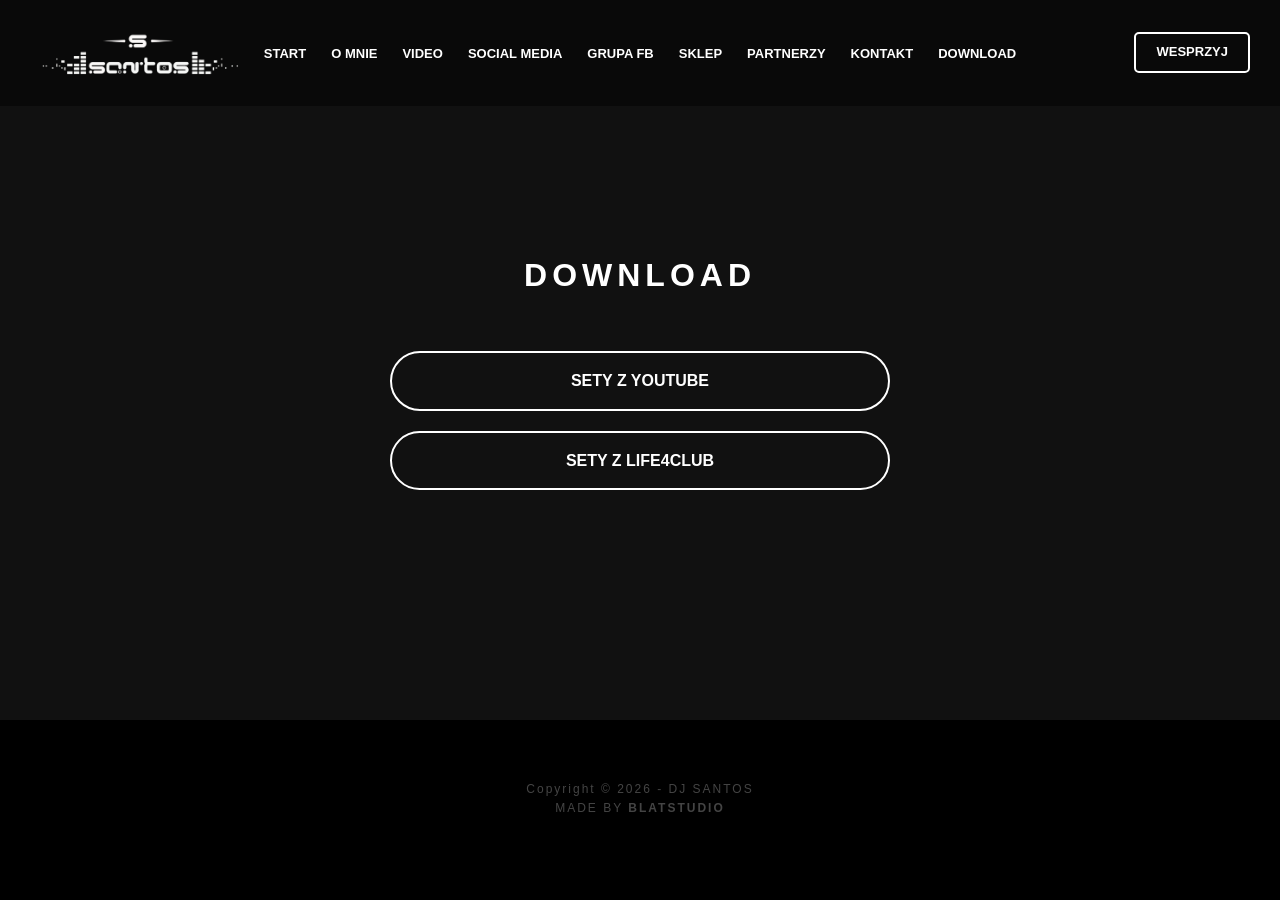
==== download.html @ 376c6290 "Add files via upload" ====
<!DOCTYPE html>
<html lang="pl">
<head>
    <meta charset="UTF-8">
    <meta name="viewport" content="width=device-width, initial-scale=1.0">
    <title>DJ Santos - Download</title>
    <link rel="stylesheet" href="https://cdnjs.cloudflare.com/ajax/libs/font-awesome/6.0.0/css/all.min.css">
    <link rel="stylesheet" href="style.css">
    <link rel="icon" type="image/png" href="img/logoicon.png">
</head>
<body>

    <div id="preloader">
        <img src="img/logo.png" alt="Logo" class="loader-logo">
    </div>

    <nav>
        <div class="nav-container">
            <div class="nav-left">
                <a href="index.html#hero"><img src="img/logo.png" alt="DJ Santos Logo" class="nav-logo"></a>
            </div>
            
            <button class="menu-toggle" aria-label="Otwórz menu">
                <i class="fa-solid fa-bars"></i>
            </button>

            <ul class="nav-links">
                <li class="mobile-only">
                    <img src="img/logo2.png" alt="DJ Santos Logo" class="mobile-menu-logo">
                </li>
                
                <li><a href="index.html">Start</a></li>
                <li><a href="index.html#o-mnie">O mnie</a></li>
                <li><a href="index.html#video">Video</a></li>
                <li><a href="index.html#social-media">Social Media</a></li>
                <li><a href="index.html#grupa-fb">Grupa FB</a></li>
                <li><a href="index.html#sklep">Sklep</a></li>
                <li><a href="index.html#partnerzy">Partnerzy</a></li>
                <li><a href="index.html#kontakt">Kontakt</a></li>
                <li><a href="download.html">Download</a></li>
                
                <li class="mobile-only">
                    <a href="https://www.paymedia.pl/santos" class="btn-donate-nav" target="_blank">Wesprzyj</a>
                </li>
                
                <li class="mobile-only">
                    <a href="https://www.youtube.com/@santosmix/" target="_blank" class="btn-live-mobile">SPRAWDŹ YOUTUBE</a>
                </li>
            </ul>

            <div class="nav-right-desktop">
                <a href="https://www.paymedia.pl/santos" class="btn-donate-nav" target="_blank">Wesprzyj</a>
            </div>
        </div>
    </nav>

    <section id="download" style="padding-top: 150px; padding-bottom: 100px; min-height: 80vh; background-color: #111;">
        <div class="container">
            <h2 class="section-title">DOWNLOAD</h2>
            
            <div style="display: flex; flex-direction: column; align-items: center; gap: 20px; max-width: 500px; margin: 0 auto;">
                
                <a href="downloadyt.html" class="btn-buy" style="width: 100%; justify-content: center; text-decoration: none;">SETY Z YOUTUBE</a>
                <a href="downloadl4c.html" class="btn-buy" style="width: 100%; justify-content: center; text-decoration: none;">SETY Z LIFE4CLUB</a>

            </div>
        </div>
    </section>

    <footer>
        <p>Copyright &copy; 2026 - DJ SANTOS</p>
        <p>MADE BY <a href="https://blatstudio.pl/" target="_blank" class="footer-link"><span class="part-blat">BLAT</span><span class="part-studio">STUDIO</span></a></p>
    </footer>

    <script src="script.js"></script>
</body>
</html>
---- style.css ----
* {
    margin: 0;
    padding: 0;
    box-sizing: border-box;
}

body {
    font-family: 'Arial', sans-serif;
    background-color: #000000;
    color: #ffffff;
    line-height: 1.6;
    scroll-behavior: smooth;
    overflow-x: hidden;
}

#preloader {
    position: fixed;
    top: 0;
    left: 0;
    width: 100%;
    height: 100vh;
    background-color: #000;
    display: flex;
    justify-content: center;
    align-items: center;
    z-index: 9999;
    transition: opacity 0.5s ease, visibility 0.5s ease;
}

.loader-logo {
    width: 250px;
    animation: pulse 2s infinite ease-in-out;
}

@keyframes pulse {
    0% { transform: scale(0.9); opacity: 0.7; }
    50% { transform: scale(1); opacity: 1; }
    100% { transform: scale(0.9); opacity: 0.7; }
}

nav {
    position: fixed;
    top: 0;
    width: 100%;
    background: rgba(8, 8, 8, 0.8); 
    padding: 25px 0; 
    z-index: 1000;
    border-bottom: 1px solid rgba(255, 255, 255, 0);
    backdrop-filter: blur(0px);
    transition: all 0.4s ease;
}

nav.nav-scrolled {
    background: rgba(0, 0, 0, 0.8); 
    padding: 15px 0; 
    border-bottom: 1px solid rgba(255, 255, 255, 0.1);
    backdrop-filter: blur(10px);
}

.nav-container {
    max-width: 1300px;
    margin: 0 auto;
    display: grid;
    grid-template-columns: 1fr auto 1fr;
    align-items: center;
    padding: 0 30px;
}

.nav-logo { 
    height: 55px; 
    transition: transform 0.3s ease, opacity 0.3s ease;
    display: block;
}

.nav-logo:hover { 
    transform: scale(1.1); 
}

.menu-toggle {
    display: none;
    background: none;
    border: none;
    color: #fff;
    font-size: 28px;
    cursor: pointer;
}

.nav-links {
    display: flex;
    list-style: none;
    gap: 25px;
    align-items: center;
    justify-content: center;
}

.nav-right-desktop {
    display: flex;
    justify-content: flex-end;
}

.nav-links li a {
    color: #fff;
    text-decoration: none;
    font-weight: bold;
    text-transform: uppercase;
    font-size: 13px;
    position: relative;
    padding: 5px 0;
    transition: color 0.3s ease;
}

.nav-links li a::after {
    content: '';
    position: absolute;
    width: 0;
    height: 2px;
    bottom: 0;
    left: 0;
    background-color: #fff;
    transition: width 0.3s ease;
}

.nav-links li a:hover { color: #aaa; }
.nav-links li a:hover::after { width: 100%; }

.btn-donate-nav {
    border: 2px solid #fff;
    padding: 8px 20px !important;
    border-radius: 5px;
    text-decoration: none;
    color: #fff;
    font-weight: bold;
    font-size: 13px;
    text-transform: uppercase;
    transition: all 0.3s ease !important;
}

.btn-donate-nav:hover {
    background: #fff;
    color: #000 !important;
    box-shadow: 0 0 15px rgba(255, 255, 255, 0.5);
}

.mobile-only {
    display: none;
}

.hero-section {
    height: 100vh;
    background: linear-gradient(rgba(0,0,0,0.4), rgba(0,0,0,0.7)), url('img/background.png') no-repeat center center/cover;
    display: flex;
    flex-direction: column;
    justify-content: flex-end; 
    align-items: center;
    text-align: center;
    padding-bottom: 80px; 
}

.btn-live-small {
    display: inline-block;
    padding: 15px 35px; 
    background: #fff;
    color: #000;
    text-decoration: none;
    font-weight: 900;
    border-radius: 50px;
    font-size: 14px;
    transition: all 0.4s cubic-bezier(0.175, 0.885, 0.32, 1.275);
    margin-bottom: 20px;
    box-shadow: 0 10px 20px rgba(0,0,0,0.3);
}

.btn-live-small:hover { 
    transform: scale(1.1) translateY(-5px);
    box-shadow: 0 15px 30px rgba(255,255,255,0.2);
}

.container { 
    max-width: 1100px; 
    margin: 0 auto; 
    padding: 100px 20px;
    position: relative;
    z-index: 2;
}

.section-title {
    text-align: center;
    font-size: 32px;
    margin-bottom: 50px;
    letter-spacing: 5px;
    font-weight: 900;
    text-transform: uppercase;
}

section {
    position: relative;
    overflow: hidden;
}

.about-section, .contact-section, .shop-section, .social-section { background-color: #0a0a0a; }
.video-section, .partners-section, .group-section { background-color: #000; }

.about-section::before, 
.video-section::before, 
.partners-section::before, 
.shop-section::before, 
.social-section::before, 
.group-section::before,
.contact-section::before {
    content: "";
    position: absolute;
    top: 0; left: 0; right: 0; bottom: 0;
    pointer-events: none;
    background-image: radial-gradient(rgba(255, 255, 255, 0.8) 0.5px, transparent 0.5px);
    background-size: 35px 35px; 
    z-index: 1;
}

.about-section::before, 
.partners-section::before, 
.social-section::before {
    -webkit-mask-image: 
        radial-gradient(circle at top right, black, transparent 40%),
        radial-gradient(circle at bottom left, black, transparent 40%);
    mask-image: 
        radial-gradient(circle at top right, black, transparent 40%),
        radial-gradient(circle at bottom left, black, transparent 40%);
}

.video-section::before, 
.shop-section::before, 
.contact-section::before {
    -webkit-mask-image: 
        radial-gradient(circle at top left, black, transparent 40%),
        radial-gradient(circle at bottom right, black, transparent 40%);
    mask-image: 
        radial-gradient(circle at top left, black, transparent 40%),
        radial-gradient(circle at bottom right, black, transparent 40%);
}

.group-section::before {
    -webkit-mask-image: radial-gradient(circle at center, black, transparent 70%);
    mask-image: radial-gradient(circle at center, black, transparent 70%);
}

.about-grid { display: flex; gap: 30px; }
.about-box { flex: 1; border-radius: 25px; overflow: hidden; border: 1px solid #222; transition: all 0.5s ease; position: relative; z-index: 3; }
.text-container { background: #111; display: flex; flex-direction: column; justify-content: center; padding: 50px; }

.text-content-wrapper { 
    display: flex; 
    flex-direction: column; 
    align-items: flex-start; 
    gap: 35px; 
    text-align: left; 
}

.text-container:hover { background: #fff; transform: translateY(-10px); }
.text-container:hover p { color: #000; }

.btn-donate-box {
    display: flex; align-items: center; gap: 10px; padding: 15px 35px;
    background: #fff; color: #000; text-decoration: none; font-weight: bold;
    border-radius: 12px; transition: all 0.4s ease;
}

.text-container:hover .btn-donate-box { background: #000; color: #fff; }
.image-container img { width: 100%; height: 100%; object-fit: cover; transition: transform 0.6s ease; }
.image-container:hover img { transform: scale(1.05); }

.video-grid { display: grid; grid-template-columns: 1fr 1fr; gap: 30px; }
.video-item { border-radius: 20px; overflow: hidden; border: 1px solid #222; transition: transform 0.4s ease; }
.video-item:hover { transform: scale(1.02); }
.video-item iframe { width: 100%; aspect-ratio: 16/9; display: block; }

.video-footer {
    text-align: center;
    margin-top: 50px;
}

.btn-more-videos {
    display: inline-block;
    background: transparent;
    color: #fff;
    border: 2px solid #fff;
    padding: 15px 40px;
    text-decoration: none;
    font-weight: bold;
    border-radius: 50px;
    transition: all 0.3s ease;
    text-transform: uppercase;
    font-size: 14px;
    letter-spacing: 1px;
}

.btn-more-videos:hover {
    background: #fff;
    color: #000;
    transform: scale(1.05);
}

.partners-grid { display: flex; justify-content: center; align-items: center; gap: 40px; flex-wrap: wrap; }
.partner-item { 
    width: 280px; 
    height: 120px; 
    display: flex; 
    justify-content: center; 
    align-items: center; 
    background: #111; 
    border-radius: 15px; 
    border: 1px solid #222; 
    padding: 20px; 
    transition: all 0.3s ease; 
    text-decoration: none;
}
.partner-item:hover { transform: translateY(-5px); border-color: #fff; background: #1a1a1a; }
.partner-img { max-width: 100%; max-height: 100%; object-fit: contain; }

.shop-content { display: flex; flex-direction: column; align-items: center; background: #0a0a0a; padding: 60px; border-radius: 30px; border: 1px solid #111; text-align: center; }
.shop-header h3 { font-size: 24px; margin-bottom: 15px; letter-spacing: 2px; }
.shop-img { max-width: 500px; width: 100%; border-radius: 20px; margin: 30px 0; transition: transform 0.5s ease; }
.shop-img:hover { transform: scale(1.03); }

.btn-buy { 
    display: inline-flex;
    align-items: center;
    background: transparent; 
    color: #fff; 
    border: 2px solid #fff; 
    padding: 15px 40px; 
    text-decoration: none; 
    font-weight: bold; 
    border-radius: 50px; 
    transition: all 0.3s ease; 
}

.btn-buy:hover { 
    background: #fff; 
    color: #000; 
    transform: scale(1.1); 
}

.social-grid {
    display: grid;
    grid-template-columns: repeat(3, 1fr);
    gap: 30px;
}

.social-card {
    background: #111;
    border: 1px solid #222;
    padding: 50px 30px;
    border-radius: 25px;
    text-align: center;
    text-decoration: none;
    transition: all 0.4s cubic-bezier(0.175, 0.885, 0.32, 1.275);
    display: flex;
    flex-direction: column;
    align-items: center;
}

.social-card i {
    font-size: 50px;
    color: #fff;
    margin-bottom: 20px;
    transition: transform 0.3s ease;
}

.social-card span {
    display: block;
    font-size: 20px;
    font-weight: bold;
    color: #fff;
    letter-spacing: 2px;
    text-transform: uppercase;
}

.social-card p {
    color: #666;
    font-size: 14px;
    margin-top: 5px;
}

.social-card:hover {
    transform: translateY(-15px);
    background: #1a1a1a;
    border-color: #444;
}

.social-card:hover i { transform: scale(1.2); }
.social-card.yt:hover i { color: #FF0000; text-shadow: 0 0 20px rgba(255, 0, 0, 0.4); }
.social-card.tt:hover i { color: #ff0050; text-shadow: 0 0 20px rgba(255, 0, 80, 0.4); }
.social-card.fb:hover i { color: #1877F2; text-shadow: 0 0 20px rgba(24, 119, 242, 0.4); }

.group-box {
    text-align: center;
    background: linear-gradient(145deg, #111111, #050505);
    padding: 60px 40px;
    border-radius: 30px;
    border: 1px solid #1877F2;
    box-shadow: 0 0 30px rgba(24, 119, 242, 0.1);
    transition: transform 0.4s ease;
    position: relative;
    z-index: 3;
}

.group-box:hover {
    transform: translateY(-5px);
    box-shadow: 0 0 40px rgba(24, 119, 242, 0.2);
}

.group-icon {
    font-size: 60px;
    color: #1877F2;
    margin-bottom: 20px;
}

.group-content h3 {
    font-size: 28px;
    margin-bottom: 15px;
    letter-spacing: 2px;
}

.group-content p {
    max-width: 600px;
    margin: 0 auto 30px auto;
    color: #ccc;
}

.btn-group {
    display: inline-flex;
    align-items: center;
    gap: 12px;
    background: #1877F2;
    color: #fff;
    padding: 15px 45px;
    text-decoration: none;
    font-weight: bold;
    border-radius: 50px;
    transition: all 0.3s ease;
    border: 2px solid #1877F2;
}

.btn-group:hover {
    background: transparent;
    color: #1877F2;
    transform: scale(1.05);
}

.contact-box { text-align: center; background: #111; padding: 60px; border-radius: 30px; border: 1px solid #222; }
.contact-box p { margin-bottom: 30px; font-size: 18px; color: #ccc; }
.btn-email { display: inline-flex; align-items: center; gap: 15px; background: transparent; color: #fff; border: 2px solid #fff; padding: 15px 40px; text-decoration: none; font-weight: bold; border-radius: 50px; transition: all 0.3s ease; }
.btn-email:hover { background: #fff; color: #000; transform: scale(1.1); }

footer { text-align: center; padding: 60px; color: #444; font-size: 12px; letter-spacing: 2px; }

.footer-link {
    text-decoration: none;
    color: inherit;
    transition: all 0.3s ease;
    font-weight: bold;
}

.footer-link .part-blat, 
.footer-link .part-studio {
    transition: color 0.3s ease;
}

.footer-link:hover .part-blat {
    color: #ffffff;
}

.footer-link:hover .part-studio {
    color: #ff0000;
}

@media (max-width: 850px) {
    nav { 
        background: rgba(0, 0, 0, 0.95) !important; 
        padding: 15px 0 !important;
    }

    .nav-container { 
        display: flex;
        justify-content: space-between; 
        padding: 0 20px;
    }
    
    .nav-right-desktop {
        display: none;
    }

    .nav-logo { 
        height: 60px; 
        position: relative;
        z-index: 1002;
    }

    .menu-toggle { 
        display: block; 
        position: relative;
        z-index: 1002;
    }

    .mobile-only {
        display: flex;
        flex-direction: column;
        align-items: center;
    }

    .nav-links {
        position: fixed;
        top: 0;
        left: 0;
        width: 100vw;
        height: 100vh;
        background: rgba(10, 10, 10, 0.85);
        backdrop-filter: blur(15px);
        -webkit-backdrop-filter: blur(15px);
        flex-direction: column;
        justify-content: center;
        align-items: center;
        gap: 20px;
        z-index: 1001;
        opacity: 0;
        visibility: hidden;
        transition: opacity 0.4s ease, visibility 0.4s ease;
        display: flex;
    }

    .nav-links.active {
        opacity: 1;
        visibility: visible;
    }

    .mobile-menu-logo {
        height: 90px;
        margin-bottom: 20px;
        filter: drop-shadow(0px 0px 10px rgba(255,255,255,0.2));
    }

    .nav-links li a { 
        font-size: 20px; 
        text-transform: none; 
        font-weight: 700;
        letter-spacing: 1px;
    }

    .nav-links li a::after {
        display: none;
    }

    .btn-donate-nav {
        border: 2px solid #fff;
        padding: 12px 30px !important;
        border-radius: 50px;
        margin-top: 10px;
    }

    .btn-live-mobile {
        display: inline-block;
        border: 2px solid #d10000;
        color: #d10000 !important;
        padding: 12px 30px !important;
        border-radius: 50px;
        font-size: 14px !important;
        text-transform: uppercase !important;
        font-weight: normal !important;
        letter-spacing: 1px;
        transition: all 0.3s ease;
        text-decoration: none;
    }

    .btn-live-mobile:hover {
        background: #d10000;
        color: #ffffff !important;
    }
    
    .about-grid, .video-grid, .social-grid { 
        display: flex; 
        flex-direction: column; 
    }
    
    .about-box, .video-item, .social-card { 
        margin-bottom: 20px; 
        width: 100%;
    }

    .btn-more-videos, .btn-buy, .btn-email, .btn-group {
        padding: 18px 45px;
        font-size: 16px;
        width: 100%;
        max-width: 320px;
        margin: 10px auto;
        display: flex;
        justify-content: center;
    }
}
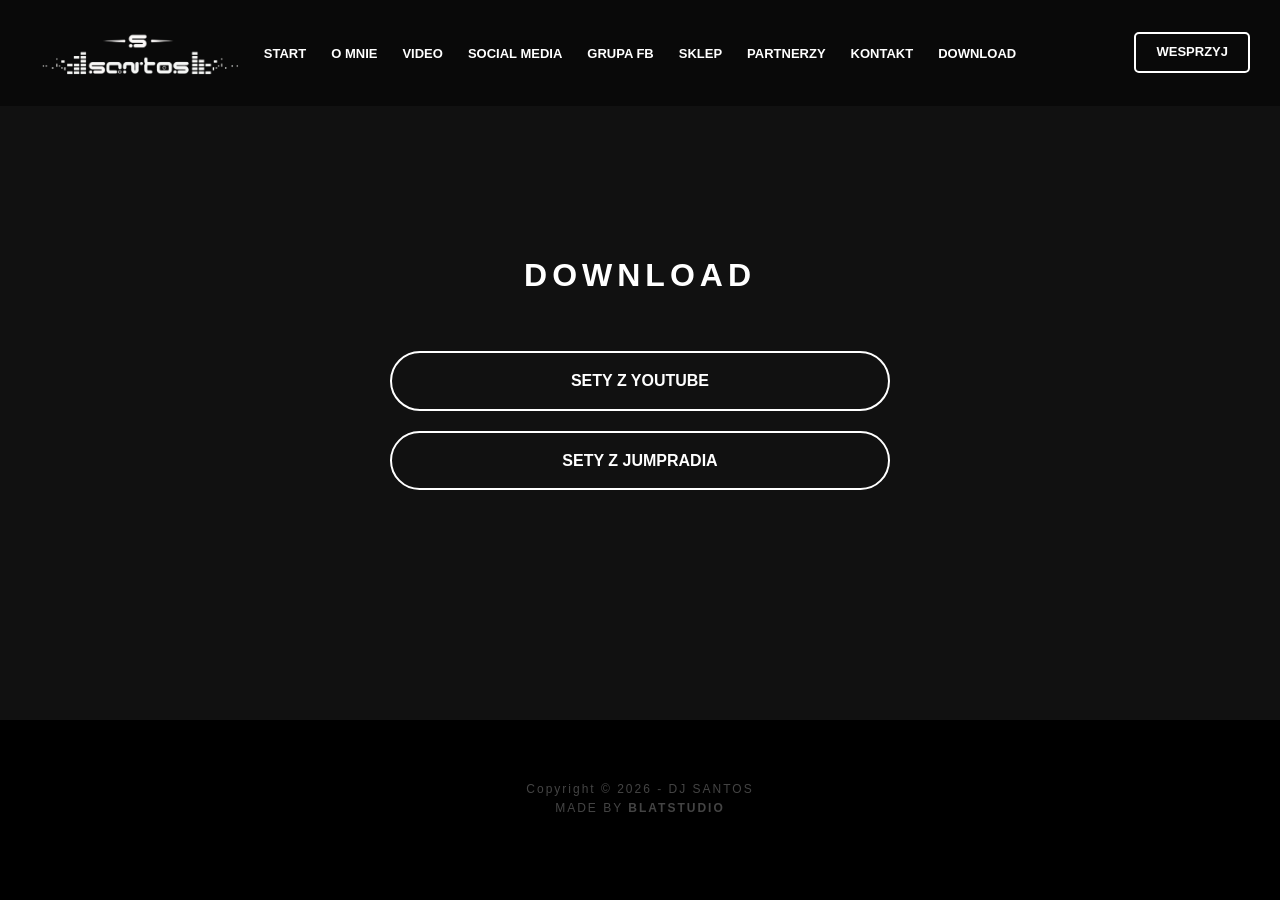
==== commit ca111d75: "Update download.html" ====
--- a/download.html
+++ b/download.html
@@ -61,7 +61,7 @@
             <div style="display: flex; flex-direction: column; align-items: center; gap: 20px; max-width: 500px; margin: 0 auto;">
                 
                 <a href="downloadyt.html" class="btn-buy" style="width: 100%; justify-content: center; text-decoration: none;">SETY Z YOUTUBE</a>
-                <a href="downloadl4c.html" class="btn-buy" style="width: 100%; justify-content: center; text-decoration: none;">SETY Z LIFE4CLUB</a>
+                <a href="downloadl4c.html" class="btn-buy" style="width: 100%; justify-content: center; text-decoration: none;">SETY Z JUMPRADIA</a>
 
             </div>
         </div>
@@ -74,4 +74,4 @@
 
     <script src="script.js"></script>
 </body>
-</html>+</html>
--- a/style.css
+++ b/style.css
@@ -316,10 +316,65 @@
 .partner-item:hover { transform: translateY(-5px); border-color: #fff; background: #1a1a1a; }
 .partner-img { max-width: 100%; max-height: 100%; object-fit: contain; }
 
-.shop-content { display: flex; flex-direction: column; align-items: center; background: #0a0a0a; padding: 60px; border-radius: 30px; border: 1px solid #111; text-align: center; }
+.shop-content { 
+    display: flex; 
+    flex-direction: column; 
+    align-items: center; 
+    background: #0a0a0a; 
+    padding: 60px; 
+    border-radius: 30px; 
+    border: 1px solid #111; 
+    text-align: center; 
+    position: relative;
+    z-index: 3;
+}
+
+.shop-slider {
+    display: flex;
+    align-items: center;
+    justify-content: center;
+    gap: 20px;
+    width: 100%;
+    margin: 30px 0;
+}
+
+.slider-image-container {
+    max-width: 500px;
+    width: 100%;
+    overflow: hidden;
+    border-radius: 20px;
+}
+
+.shop-img { 
+    width: 100%; 
+    display: block;
+    transition: transform 0.5s ease, opacity 0.3s ease; 
+}
+
+.shop-img:hover { transform: scale(1.03); }
+
+.slider-btn {
+    background: transparent;
+    border: 2px solid #fff;
+    color: #fff;
+    width: 50px;
+    height: 50px;
+    border-radius: 50%;
+    cursor: pointer;
+    display: flex;
+    align-items: center;
+    justify-content: center;
+    transition: all 0.3s ease;
+    font-size: 18px;
+    flex-shrink: 0;
+}
+
+.slider-btn:hover {
+    background: #fff;
+    color: #000;
+}
+
 .shop-header h3 { font-size: 24px; margin-bottom: 15px; letter-spacing: 2px; }
-.shop-img { max-width: 500px; width: 100%; border-radius: 20px; margin: 30px 0; transition: transform 0.5s ease; }
-.shop-img:hover { transform: scale(1.03); }
 
 .btn-buy { 
     display: inline-flex;
@@ -595,4 +650,13 @@
         display: flex;
         justify-content: center;
     }
+
+    .shop-slider {
+        gap: 10px;
+    }
+
+    .slider-btn {
+        width: 40px;
+        height: 40px;
+    }
 }
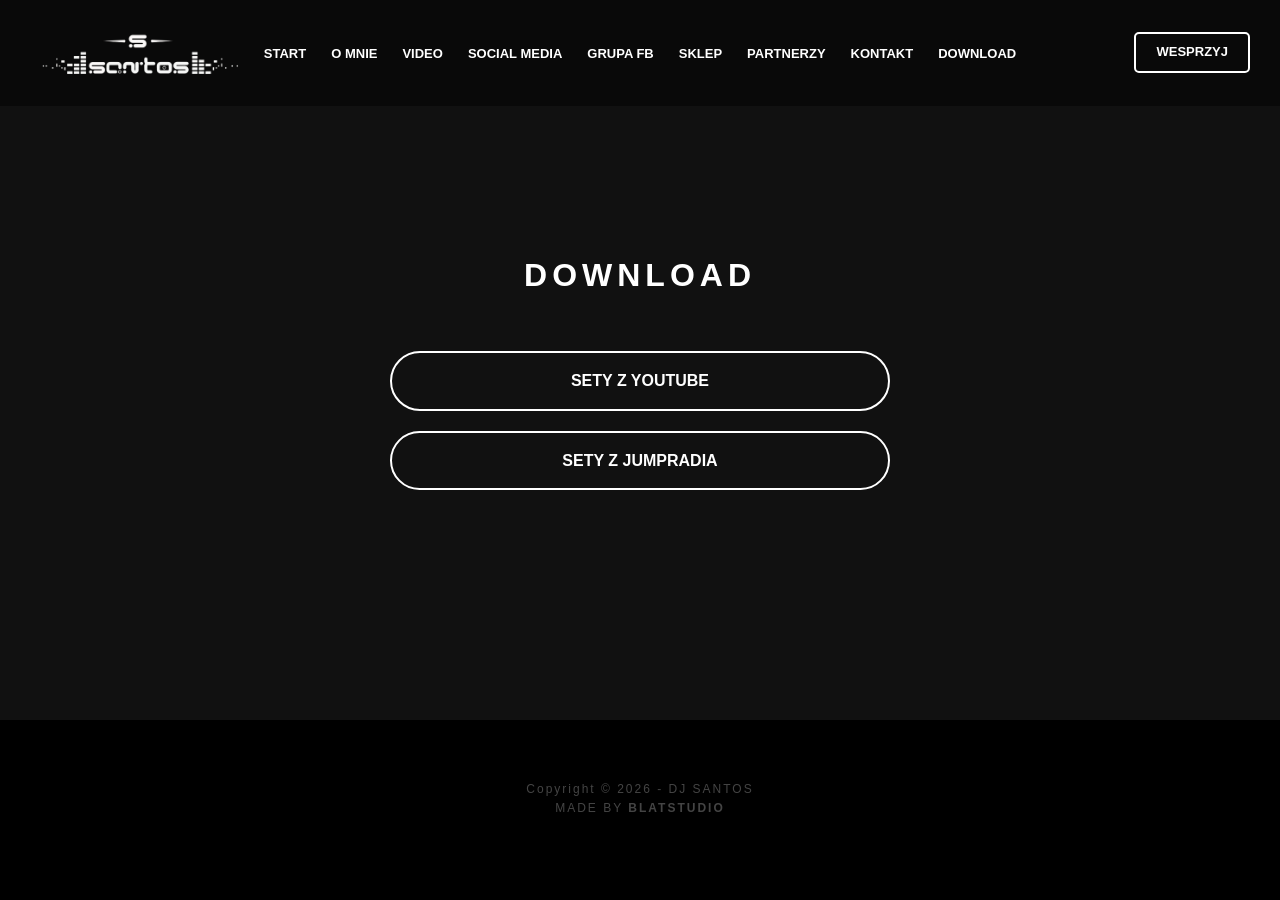
==== commit dd663113: "Update download.html" ====
--- a/download.html
+++ b/download.html
@@ -61,7 +61,7 @@
             <div style="display: flex; flex-direction: column; align-items: center; gap: 20px; max-width: 500px; margin: 0 auto;">
                 
                 <a href="downloadyt.html" class="btn-buy" style="width: 100%; justify-content: center; text-decoration: none;">SETY Z YOUTUBE</a>
-                <a href="downloadl4c.html" class="btn-buy" style="width: 100%; justify-content: center; text-decoration: none;">SETY Z JUMPRADIA</a>
+                <a href="downloadjr.html" class="btn-buy" style="width: 100%; justify-content: center; text-decoration: none;">SETY Z JUMPRADIA</a>
 
             </div>
         </div>
